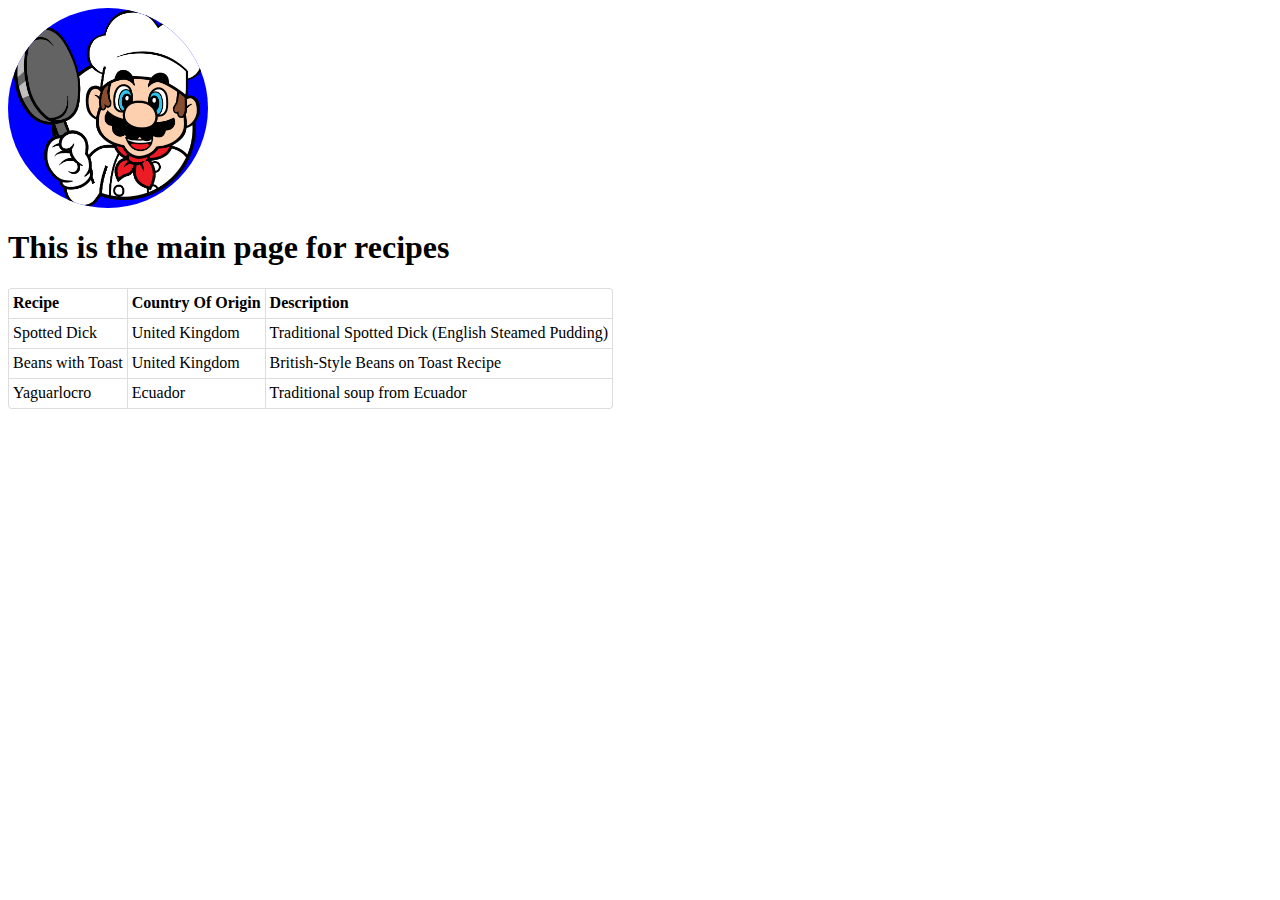
==== Fundations/Recipes/index.html @ 55d09d95 "add_recipes" ====
<!DOCTYPE html>
<html>
<head>
    <meta charset='utf-8'>
    <meta http-equiv='X-UA-Compatible' content='IE=edge'>
    <title>Page Title</title>
    <meta name='viewport' content='width=device-width, initial-scale=1'>
    <link rel="stylesheet" href="./resources/css/index.css">
</head>
<body>
    <div class ="circular_image" style="margin:0 auto;">
    <img src="./resources/img/img_01.png">
    </div>
    <h1> This is the main page for recipes </h1>
    <table>
        <tr>
            <th>Recipe</th>
            <th>Country Of Origin</th>
            <th>Description</th>
        </tr>
        <tr>
            <td>Spotted Dick</td>
            <td>United Kingdom</td>
            <td>Traditional Spotted Dick (English Steamed Pudding)</td>
        </tr>
        <tr>
            <td>Beans with Toast</td>
            <td>United Kingdom</td>
            <td>British-Style Beans on Toast Recipe</td>
        </tr>
        <tr>
            <td>Yaguarlocro</td>
            <td>Ecuador</td>
            <td>Traditional soup from Ecuador</td>
        </tr>
    </table>
    
</body>
</html>
---- Fundations/Recipes/resources/css/index.css ----
/* TABLES ROUNDED CORNERS*/

table { 
    border: 1px solid #ddd;
    border-collapse: separate;
    border-left: 0;
    border-radius: 4px;
    border-spacing: 0px;
}
thead {
    display: table-header-group;
    vertical-align: middle;
    border-color: inherit;
    border-collapse: separate;
}
tr {
    display: table-row;
    vertical-align: inherit;
    border-color: inherit;
}
th, td {
    padding: 5px 4px 6px 4px; 
    text-align: left;
    vertical-align: top;
    border-left: 1px solid #ddd;    
}
td {
    border-top: 1px solid #ddd;    
}
thead:first-child tr:first-child th:first-child, tbody:first-child tr:first-child td:first-child {
    border-radius: 4px 0 0 0;
}
thead:last-child tr:last-child th:first-child, tbody:last-child tr:last-child td:first-child {
    border-radius: 0 0 0 4px;
}
/* IMAGE PROPERTIES */

.circular_image {
    width: 200px;
    height: 200px;
    border-radius: 50%;
    overflow: hidden;
    background-color: blue;
    display:inline-block;
    vertical-align:middle;
  }
  .circular_image img{
    width:100%;

  }
  

/* HEADER AND FOOTER */

.header {
    padding: 60px;
    text-align: center;
    background: #1abc9c;
    color: white;
    font-size: 30px;
  }
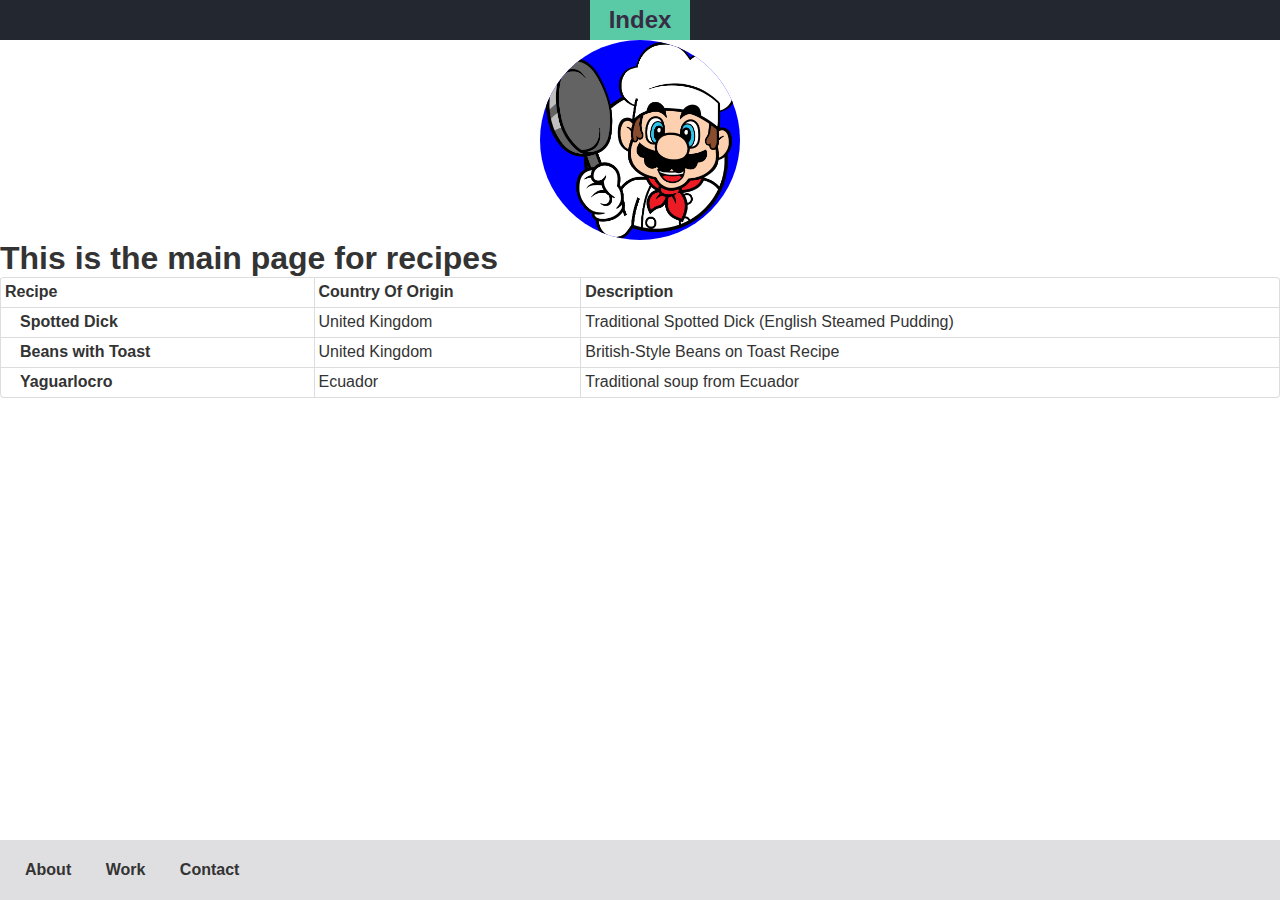
==== commit 789a870a: "add js" ====
--- a/Fundations/Recipes/index.html
+++ b/Fundations/Recipes/index.html
@@ -4,10 +4,12 @@
     <meta charset='utf-8'>
     <meta http-equiv='X-UA-Compatible' content='IE=edge'>
     <title>Page Title</title>
-    <meta name='viewport' content='width=device-width, initial-scale=1'>
     <link rel="stylesheet" href="./resources/css/index.css">
+    <script src="components/header.js" type="text/javascript" defer></script>
+    <script src="components/footer.js" type="text/javascript" defer></script>
 </head>
 <body>
+    <header-component></header-component>
     <div class ="circular_image" style="margin:0 auto;">
     <img src="./resources/img/img_01.png">
     </div>
@@ -19,21 +21,23 @@
             <th>Description</th>
         </tr>
         <tr>
-            <td>Spotted Dick</td>
+        <td><a href="./content/recipes/spotted_dick.html">Spotted Dick </a></td>
             <td>United Kingdom</td>
             <td>Traditional Spotted Dick (English Steamed Pudding)</td>
         </tr>
         <tr>
-            <td>Beans with Toast</td>
+            <td><a href="./content/recipes/beans_toast.html">Beans with Toast</a></td>
             <td>United Kingdom</td>
             <td>British-Style Beans on Toast Recipe</td>
         </tr>
         <tr>
-            <td>Yaguarlocro</td>
+            <td><a href="./content/recipes/yaguarlocro.html">Yaguarlocro</a></td>
             <td>Ecuador</td>
             <td>Traditional soup from Ecuador</td>
         </tr>
     </table>
     
+    <footer-component></footer-component>
+    
 </body>
 </html>--- a/Fundations/Recipes/resources/css/index.css
+++ b/Fundations/Recipes/resources/css/index.css
@@ -50,13 +50,27 @@
   }
   
 
+  
 /* HEADER AND FOOTER */
-
-.header {
-    padding: 60px;
-    text-align: center;
-    background: #1abc9c;
-    color: white;
-    font-size: 30px;
+  
+  * {
+    margin: 0;
+    padding: 0;
+    box-sizing: border-box;
   }
   
+  html, body {
+    height: 100%;
+  }
+  
+  body {
+    color: #333;
+    font-family: sans-serif;
+    display: flex;
+    flex-direction: column;
+  }
+  
+  main {
+    flex: 1 0 auto;
+  }
+  